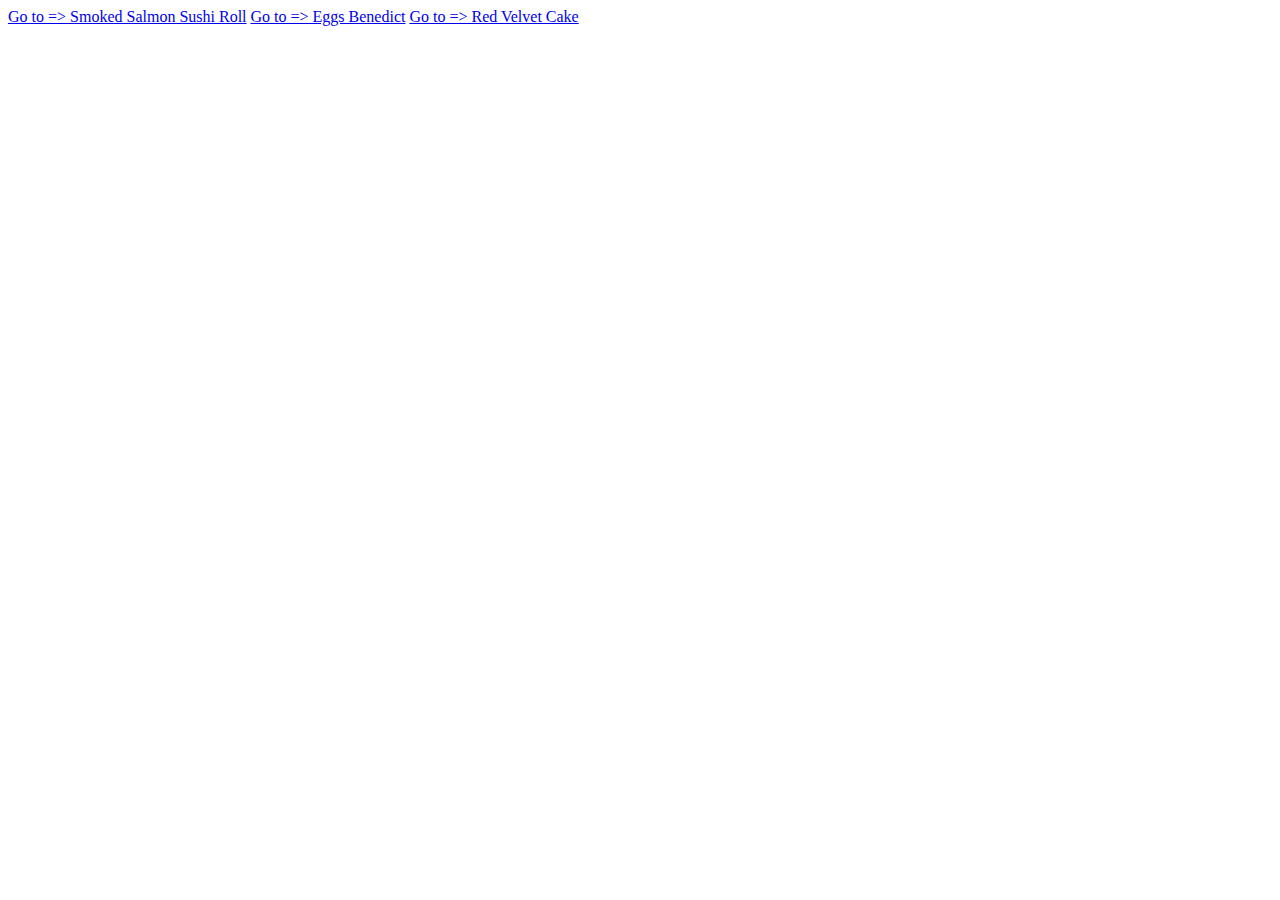
==== index.html @ f2f06539 "Fixe HTML syntax mistake" ====
<!DOCTYPE html>
<html lang="en">
  <head>
    <meta charset="UTF-8" />
    <meta name="viewport" content="width=device-width, initial-scale=1.0" />
    <title>odin-recipes</title>
  </head>
  <body>
    <a href="./recipes/shushi.html" target="_blank" rel="noopener noreferrer"
      >Go to => Smoked Salmon Sushi Roll</a
    >
    <a
      href="./recipes/eggs-benedict.html"
      target="_blank"
      rel="noopener noreferrer"
      >Go to => Eggs Benedict</a
    >
    <a
      href="./recipes/red-velvet-cake.html"
      target="_blank"
      rel="noopener noreferrer"
      >Go to => Red Velvet Cake</a
    >
  </body>
</html>
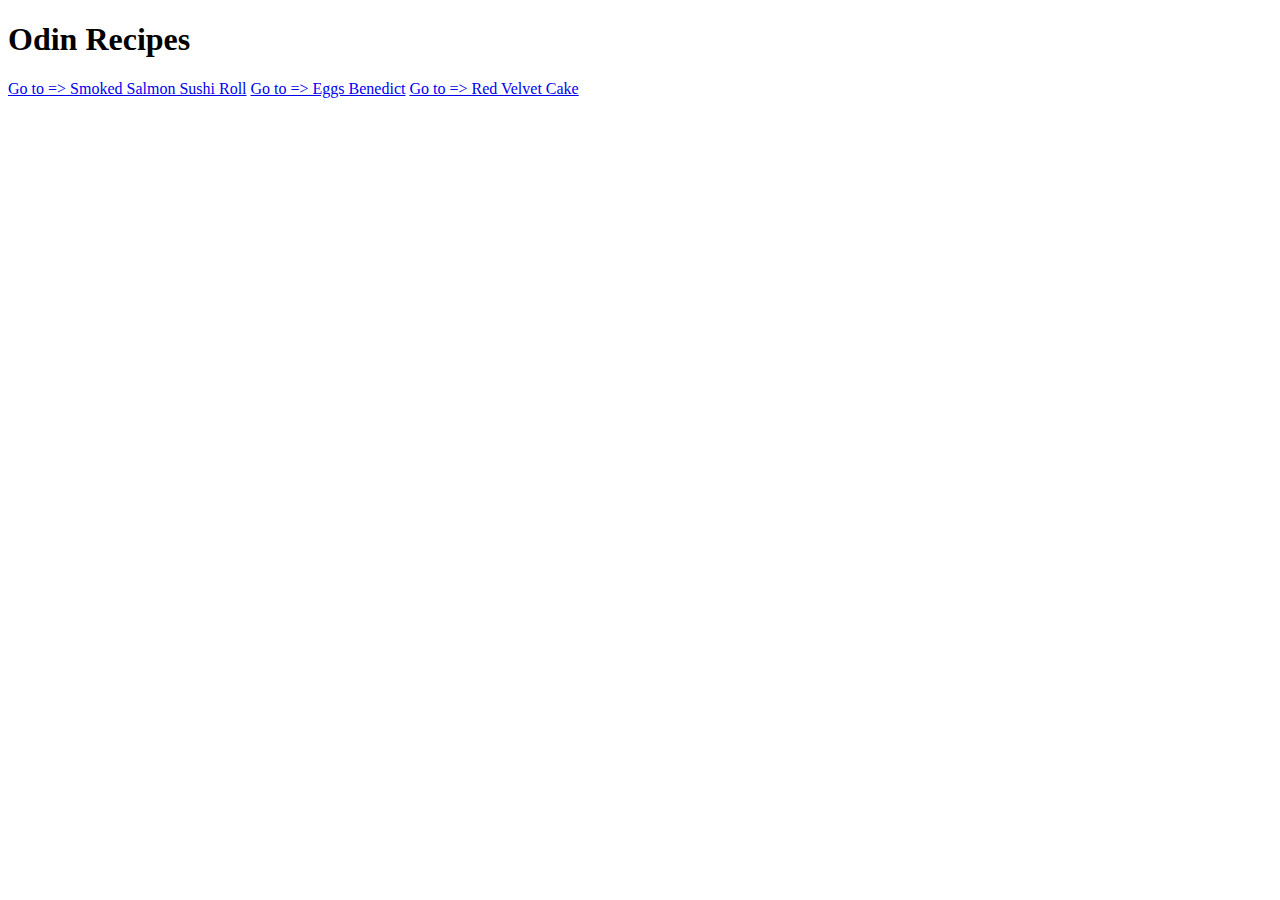
==== commit 28b66274: "Add heading in index.html" ====
--- a/index.html
+++ b/index.html
@@ -6,6 +6,7 @@
     <title>odin-recipes</title>
   </head>
   <body>
+    <h1>Odin Recipes</h1>
     <a href="./recipes/shushi.html" target="_blank" rel="noopener noreferrer"
       >Go to => Smoked Salmon Sushi Roll</a
     >
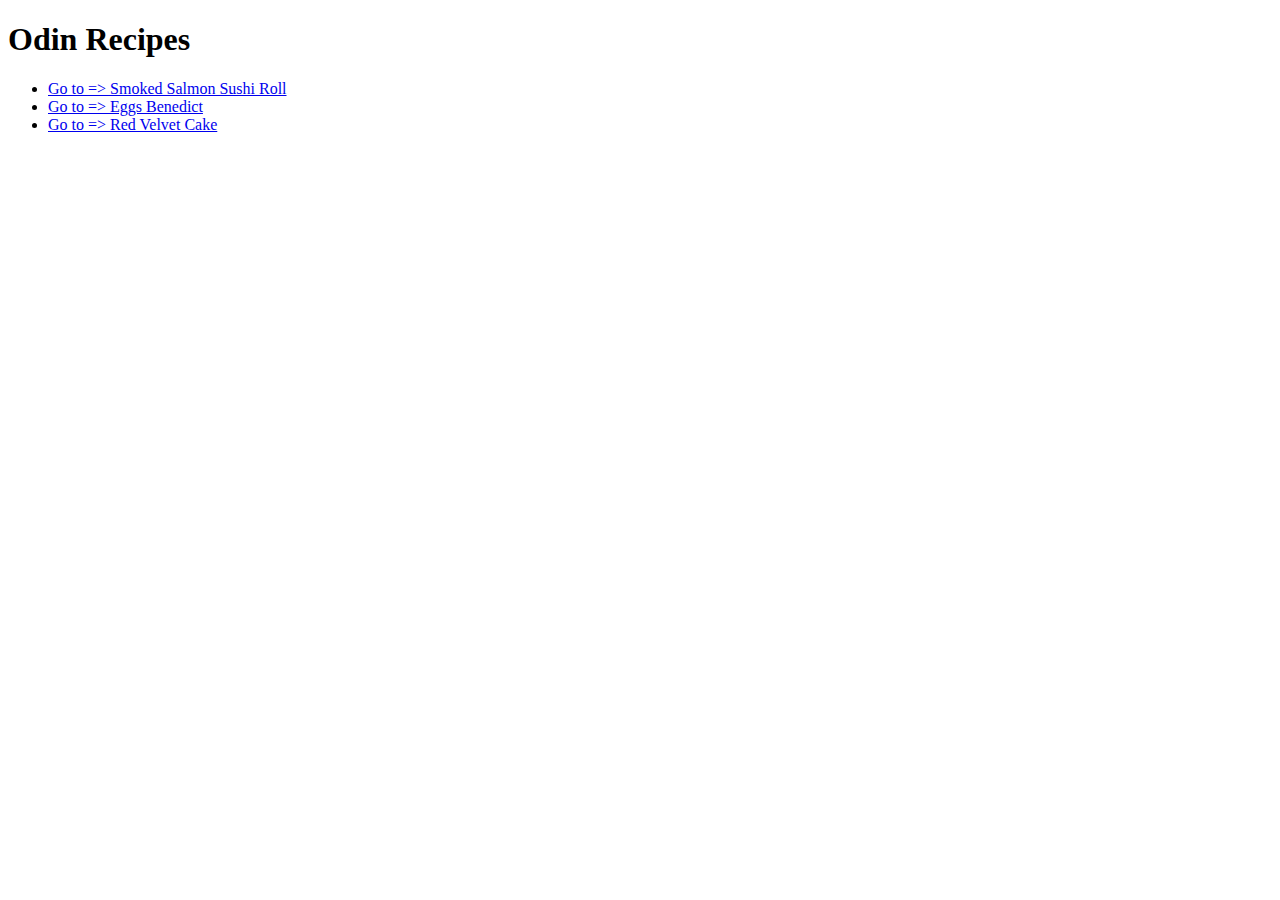
==== commit 88b41e9a: "Wrap links in index.html in unordered list" ====
--- a/index.html
+++ b/index.html
@@ -7,20 +7,31 @@
   </head>
   <body>
     <h1>Odin Recipes</h1>
-    <a href="./recipes/shushi.html" target="_blank" rel="noopener noreferrer"
-      >Go to => Smoked Salmon Sushi Roll</a
-    >
-    <a
-      href="./recipes/eggs-benedict.html"
-      target="_blank"
-      rel="noopener noreferrer"
-      >Go to => Eggs Benedict</a
-    >
-    <a
-      href="./recipes/red-velvet-cake.html"
-      target="_blank"
-      rel="noopener noreferrer"
-      >Go to => Red Velvet Cake</a
-    >
+    <ul>
+      <li>
+        <a
+          href="./recipes/shushi.html"
+          target="_blank"
+          rel="noopener noreferrer"
+          >Go to => Smoked Salmon Sushi Roll</a
+        >
+      </li>
+      <li>
+        <a
+          href="./recipes/eggs-benedict.html"
+          target="_blank"
+          rel="noopener noreferrer"
+          >Go to => Eggs Benedict</a
+        >
+      </li>
+      <li>
+        <a
+          href="./recipes/red-velvet-cake.html"
+          target="_blank"
+          rel="noopener noreferrer"
+          >Go to => Red Velvet Cake</a
+        >
+      </li>
+    </ul>
   </body>
 </html>
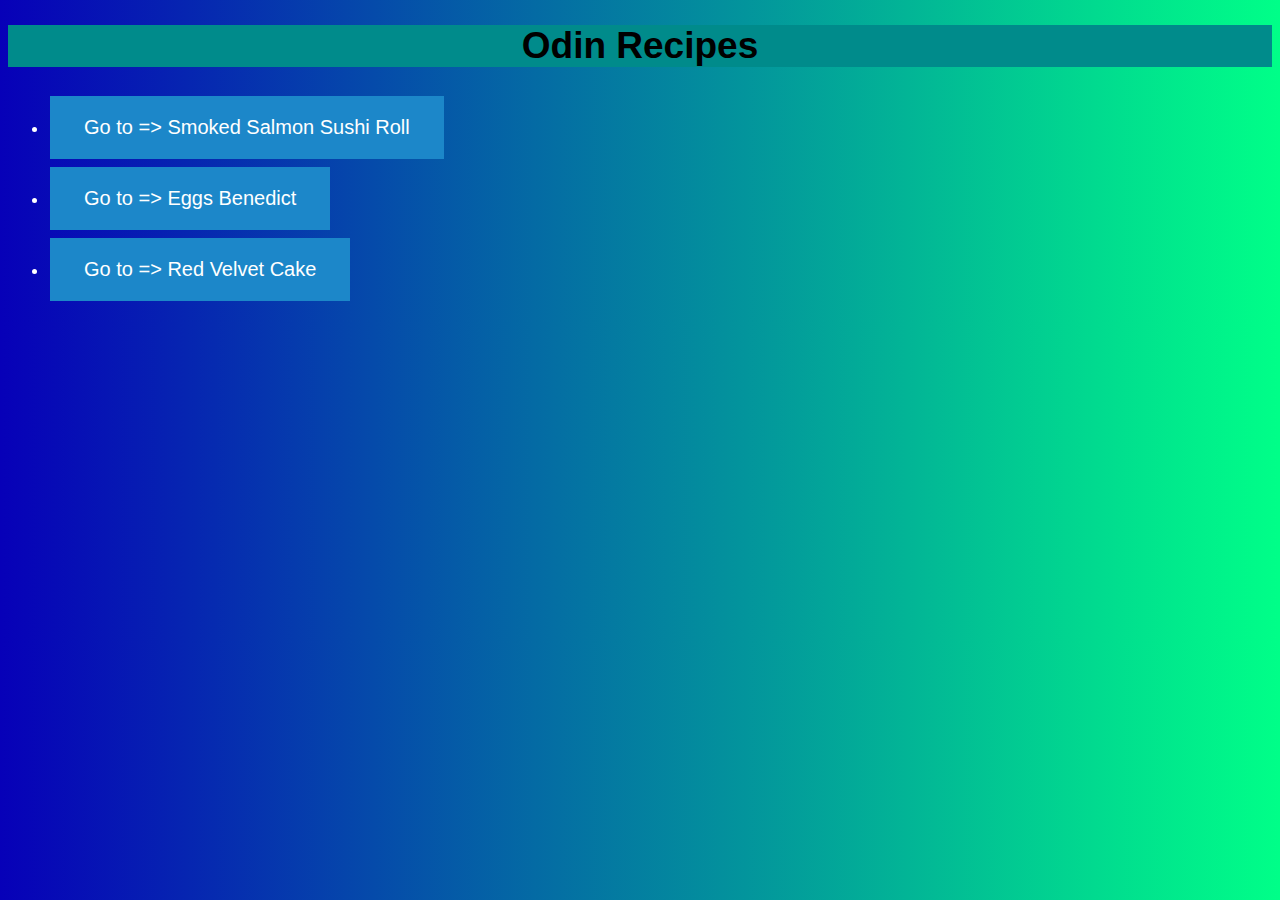
==== commit 9b3bdf21: "Style a tags temporary as buttons" ====
--- a/index.html
+++ b/index.html
@@ -4,6 +4,7 @@
     <meta charset="UTF-8" />
     <meta name="viewport" content="width=device-width, initial-scale=1.0" />
     <title>odin-recipes</title>
+    <link rel="stylesheet" href="./styles.css" />
   </head>
   <body>
     <h1>Odin Recipes</h1>
@@ -11,24 +12,27 @@
       <li>
         <a
           href="./recipes/shushi.html"
-          target="_blank"
+          target="_self"
           rel="noopener noreferrer"
+          id="temp-style-atag-as-button"
           >Go to => Smoked Salmon Sushi Roll</a
         >
       </li>
       <li>
         <a
           href="./recipes/eggs-benedict.html"
-          target="_blank"
+          target="_self"
           rel="noopener noreferrer"
+          id="temp-style-atag-as-button"
           >Go to => Eggs Benedict</a
         >
       </li>
       <li>
         <a
           href="./recipes/red-velvet-cake.html"
-          target="_blank"
+          target="_self"
           rel="noopener noreferrer"
+          id="temp-style-atag-as-button"
           >Go to => Red Velvet Cake</a
         >
       </li>
--- a/styles.css
+++ b/styles.css
@@ -0,0 +1,44 @@
+body {
+  background: linear-gradient(90deg, #0700b8 0%, #00ff88 100%);
+  font-family: "Franklin Gothic Medium", "Arial Narrow", Arial, sans-serif;
+}
+
+h1 {
+  background-color: darkcyan;
+  text-align: center;
+  font-size: 37px;
+  font-weight: 800;
+}
+
+h2 {
+  color: coral;
+}
+
+p,
+ul,
+ol,
+li {
+  color: white;
+}
+
+a {
+  color: rgb(177, 147, 206);
+}
+
+.recipe-image {
+  width: 500px;
+  height: auto;
+}
+
+#temp-style-atag-as-button {
+  background-color: #1c87c9;
+  border: none;
+  color: white;
+  padding: 20px 34px;
+  text-align: center;
+  text-decoration: none;
+  display: inline-block;
+  font-size: 20px;
+  margin: 4px 2px;
+  cursor: pointer;
+}
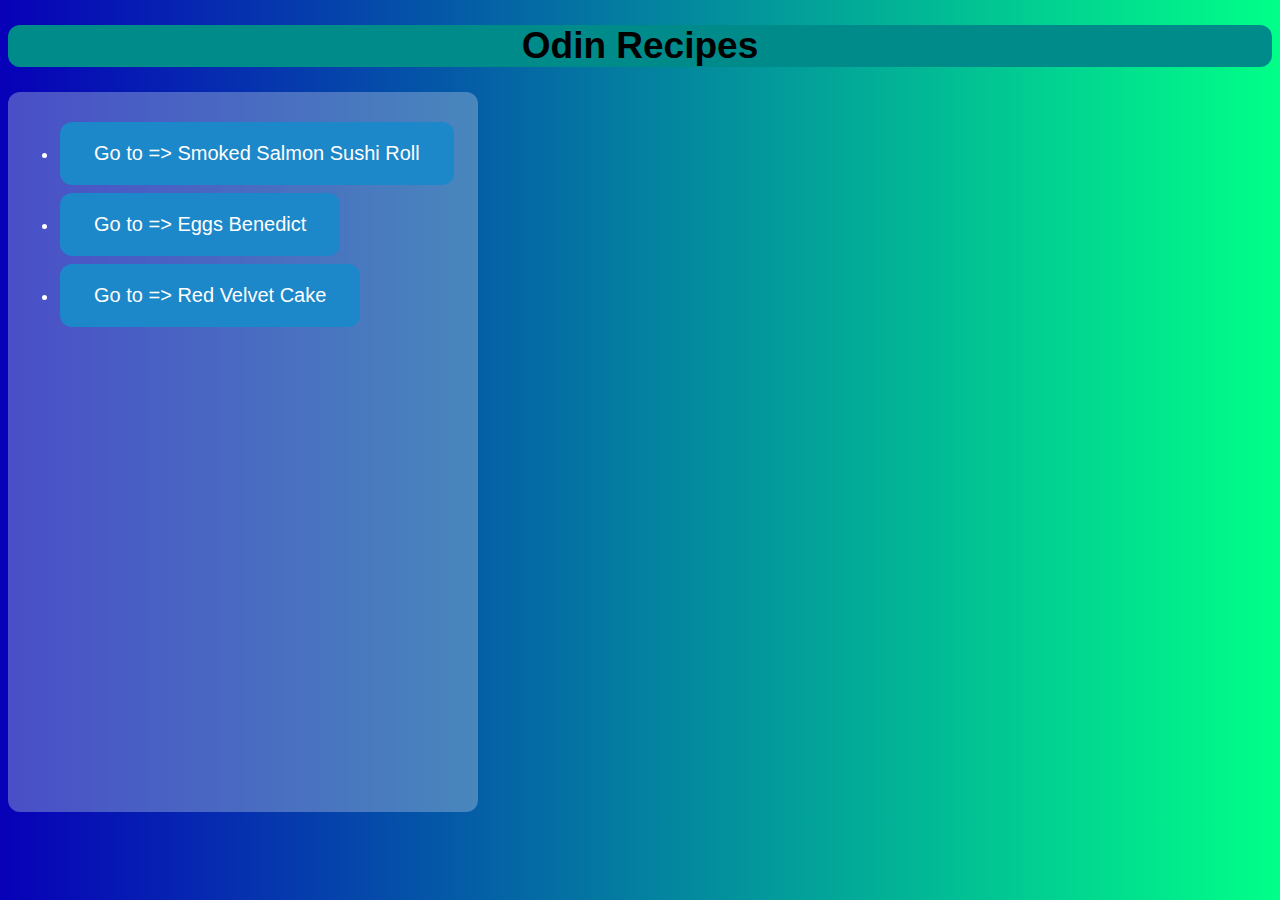
==== commit d701d71b: "Add button box and add rounded corners" ====
--- a/index.html
+++ b/index.html
@@ -7,35 +7,37 @@
     <link rel="stylesheet" href="./styles.css" />
   </head>
   <body>
-    <h1>Odin Recipes</h1>
-    <ul>
-      <li>
-        <a
-          href="./recipes/shushi.html"
-          target="_self"
-          rel="noopener noreferrer"
-          id="temp-style-atag-as-button"
-          >Go to => Smoked Salmon Sushi Roll</a
-        >
-      </li>
-      <li>
-        <a
-          href="./recipes/eggs-benedict.html"
-          target="_self"
-          rel="noopener noreferrer"
-          id="temp-style-atag-as-button"
-          >Go to => Eggs Benedict</a
-        >
-      </li>
-      <li>
-        <a
-          href="./recipes/red-velvet-cake.html"
-          target="_self"
-          rel="noopener noreferrer"
-          id="temp-style-atag-as-button"
-          >Go to => Red Velvet Cake</a
-        >
-      </li>
-    </ul>
+    <h1 class="rounded-corners">Odin Recipes</h1>
+    <div class="recipe-list-box rounded-corners">
+      <ul>
+        <li>
+          <a
+            href="./recipes/shushi.html"
+            target="_self"
+            rel="noopener noreferrer"
+            class="temp-style-atag-as-button rounded-corners"
+            >Go to => Smoked Salmon Sushi Roll</a
+          >
+        </li>
+        <li>
+          <a
+            href="./recipes/eggs-benedict.html"
+            target="_self"
+            rel="noopener noreferrer"
+            class="temp-style-atag-as-button rounded-corners"
+            >Go to => Eggs Benedict</a
+          >
+        </li>
+        <li>
+          <a
+            href="./recipes/red-velvet-cake.html"
+            target="_self"
+            rel="noopener noreferrer"
+            class="temp-style-atag-as-button rounded-corners"
+            >Go to => Red Velvet Cake</a
+          >
+        </li>
+      </ul>
+    </div>
   </body>
 </html>
--- a/styles.css
+++ b/styles.css
@@ -1,4 +1,5 @@
 body {
+  box-sizing: border-box;
   background: linear-gradient(90deg, #0700b8 0%, #00ff88 100%);
   font-family: "Franklin Gothic Medium", "Arial Narrow", Arial, sans-serif;
 }
@@ -19,6 +20,7 @@
 ol,
 li {
   color: white;
+  width: 1400px;
 }
 
 a {
@@ -26,11 +28,11 @@
 }
 
 .recipe-image {
-  width: 500px;
+  width: 400px;
   height: auto;
 }
 
-#temp-style-atag-as-button {
+.temp-style-atag-as-button {
   background-color: #1c87c9;
   border: none;
   color: white;
@@ -42,3 +44,14 @@
   margin: 4px 2px;
   cursor: pointer;
 }
+
+.recipe-list-box {
+  background-color: rgba(176, 196, 222, 0.4);
+  width: 450px;
+  height: 700px;
+  padding: 10px;
+}
+
+.rounded-corners {
+  border-radius: 12px;
+}
